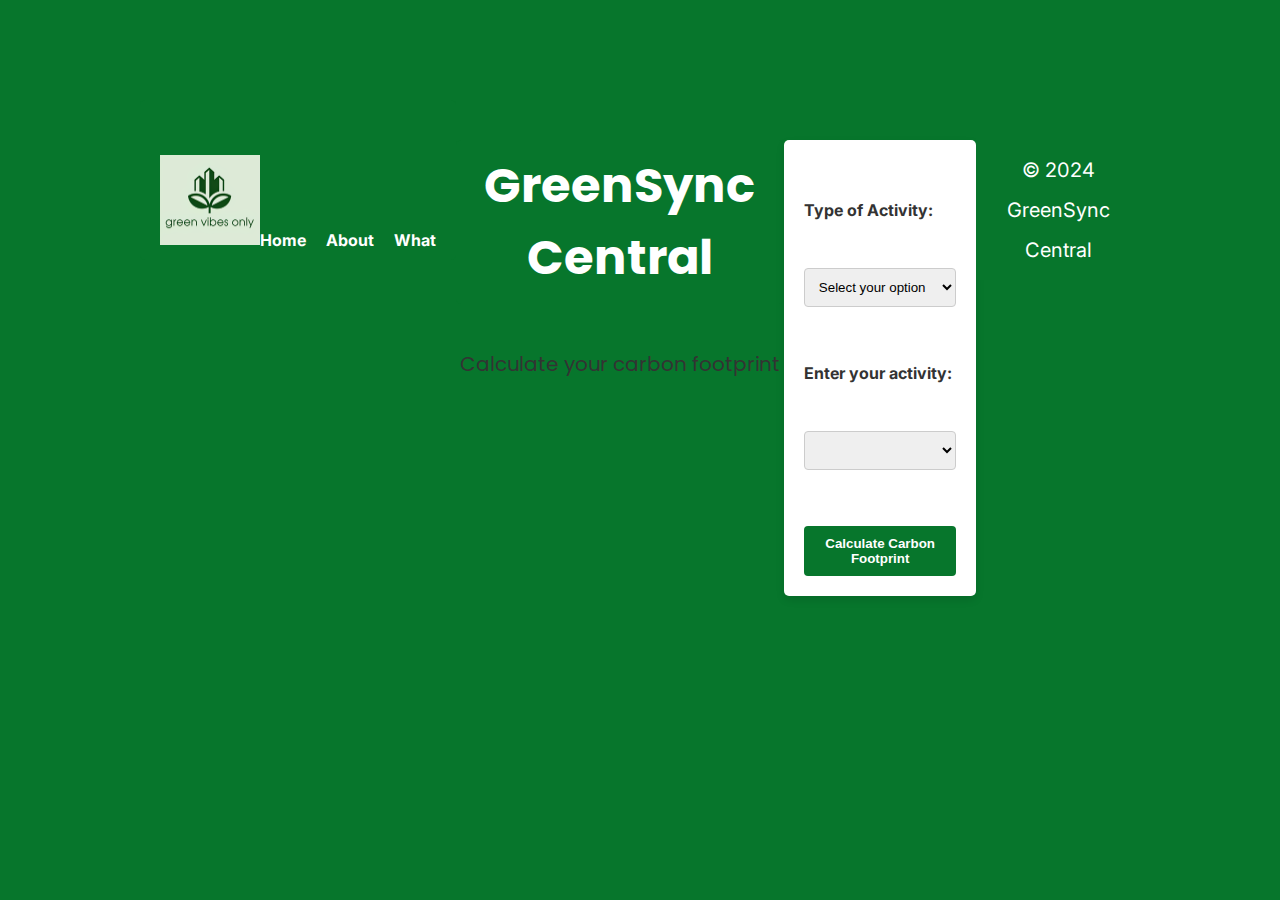
==== index.html @ cabd74ae "Added Functioned and Logic Code Css pending" ====
<!DOCTYPE html>
<html lang="en">

<head>
  <meta charset="UTF-8">
  <meta name="viewport" content="width=device-width, initial-scale=1.0">
  <link rel="stylesheet" href="./style/carbon.css">
  <link rel="stylesheet" href="./style/carbdeets.css">
  <link rel="preconnect" href="https://fonts.googleapis.com">
  <link rel="preconnect" href="https://fonts.gstatic.com" crossorigin>
  <link
    href="https://fonts.googleapis.com/css2?family=Inter:wght@400;500;700&family=Montserrat:wght@700&family=Poppins:wght@400;600&display=swap"
    rel="stylesheet">
  <title>GreenSync Central</title>
</head>

<body class="container">
  <header class="firstrow greenbackground">
    <img class="nav-logo" src="./images/greenvibeslogo.png" alt="logo" width="100" />
    <div class="hyperlinks">
      <nav>
        <a href="/index.html">Home</a>
        <a href="#">About</a>
        <a href="./pages/carbdeets.html" target="_blank">What</a>
      </nav>
    </div>
  </header>

  <div class="heading-container">
    <h1 class="greenbackground">GreenSync Central</h1>
    <p class="snippet">Calculate your carbon footprint</p>
  </div>

  <div class="split-container">
    <div class="form-section">
      <form id="carbonForm" onsubmit="calculateCarbonFootprint(); return false;">
        <label for="activityType">Type of Activity:</label>
        <select id="activityType" name="activityType" required onchange="updateActivityOptions(this.value)">
          <option value="" disabled selected>Select your option</option>
          <option value="transportation">Transportation</option>
          <option value="food">Food</option>
        </select>

        <label for="activity">Enter your activity:</label>
        <select id="activity" name="activity" required>
          <!-- Options will be dynamically added based on the selection above -->
        </select>

        <div id="distanceInput" style="display: none;">
          <label for="distance">Distance (km):</label>
          <input type="number" id="distance" name="distance" placeholder="Enter distance in kilometers" />
        </div>

        <div id="servingsInput" style="display: none;">
          <label for="servings">Servings:</label>
          <input type="number" id="servings" name="servings" placeholder="Enter number of servings" />
        </div>

        <button type="submit">Calculate Carbon Footprint</button>
      </form>

      <div class="output-section" id="outputSection" style="display: none">
        <h2>Carbon Footprint Result:</h2>
        <p id="carbonOutput"></p>
      </div>
    </div>
  </div>


  <footer>
    <div class="footer-content">
      <p>&copy; 2024 GreenSync Central</p>
    </div>
  </footer>
  <script src="./script.js"></script>
</body>

</html>
---- style/carbon.css ----
* {
  margin: 0;
  padding: 0;
  box-sizing: border-box;
}

body {
  background-color: #f3f3f3;
  color: #333;
  margin: 0;
  font-family: "Inter", sans-serif;
}

.container {
  max-width: 1200px;
  margin: 0 auto;
  padding: 20px;
}

.firstrow {
  display: flex;
  justify-content: space-between;
  align-items: center;
  padding: 20px 0;
}

.greenbackground {
  background-color: #07762c;
  color: white;
  padding: 10px 20px;
  border-radius: 5px;
}

.hyperlinks {
  display: flex;
  align-items: center;
}

nav {
  display: flex;
  align-items: center;
  gap: 20px;
}

a {
  text-decoration: none;
  color: white;
  font-weight: bold;
  transition: background-color 0.3s, color 0.3s;
}

a:hover {
  background-color: white;
  color: #07762c;
  border-radius: 5px;
  padding: 5px 10px;
}

.heading-container {
  text-align: center;
  margin: 40px 0;
}

h1 {
  font-family: "Montserrat", sans-serif;
  font-size: 36px;
  margin-bottom: 10px;
}

.snippet {
  font-family: "Poppins", sans-serif;
  font-size: 20px;
}

.split-container {
  display: flex;
  justify-content: space-between;
  align-items: flex-start;
  margin: 40px 0;
}

.form-section {
  flex: 1;
  padding: 20px;
  background-color: white;
  border-radius: 5px;
  box-shadow: 0 4px 8px rgba(0, 0, 0, 0.1);
}

.instructions-box {
  flex: 1;
  padding: 20px;
  background-color: white;
  border-radius: 5px;
  box-shadow: 0 4px 8px rgba(0, 0, 0, 0.1);
}

label {
  display: block;
  margin-bottom: 8px;
  font-weight: bold;
}

input[type="text"],
input[type="number"],
select {
  width: 100%;
  padding: 10px;
  margin-bottom: 16px;
  border: 1px solid #ccc;
  border-radius: 4px;
}

button {
  background-color: #07762c;
  color: white;
  cursor: pointer;
  padding: 10px 20px;
  border: none;
  border-radius: 4px;
  font-weight: bold;
  transition: background-color 0.3s;
}

button:hover {
  background-color: #055d23;
}

.output-section {
  margin-top: 20px;
  padding: 20px;
  background-color: white;
  border-radius: 5px;
  box-shadow: 0 4px 8px rgba(0, 0, 0, 0.1);
}

footer {
  background-color: #07762c;
  color: white;
  text-align: center;
  padding: 10px 0;
  margin-top: 40px;
}

.footer-content {
  max-width: 1200px;
  margin: 0 auto;
}
---- style/carbdeets.css ----
* {
  margin-top: 40px;
}

body {
  background-color: #07762c;
  margin: 0;
  font-family: "Inter", sans-serif;
}

h1 {
  font-family: "Inter", sans-serif;
  font-family: "Montserrat", sans-serif;
  font-family: "Poppins", sans-serif;
  text-align: center;
  color: white;
  font-size: 48px;
  margin-bottom: 20px;
}

p {
  line-height: 2;
  font-size: 20px;
}

.container {
  display: flex;
  flex-direction: row;
  justify-content: space-around;
  align-items: flex-start;
  margin-left: 120px;
  margin-right: 120px;
}

.para1 {
  order: 0;
  margin-right: 40px;
  color: #07762c;
  padding: 15px;
  border: 1px solid #ccc;
  border-radius: 8px;
  box-shadow: 0 4px 8px rgba(0, 0, 0, 0.1);
  background-color: white;
}

.para2 {
  order: 1;
  background-color: white;
  color: #07762c;
  padding: 15px;
  border: 1px solid #ccc;
  border-radius: 8px;
  box-shadow: 0 4px 8px rgba(0, 0, 0, 0.1);
  background-color: white;
}
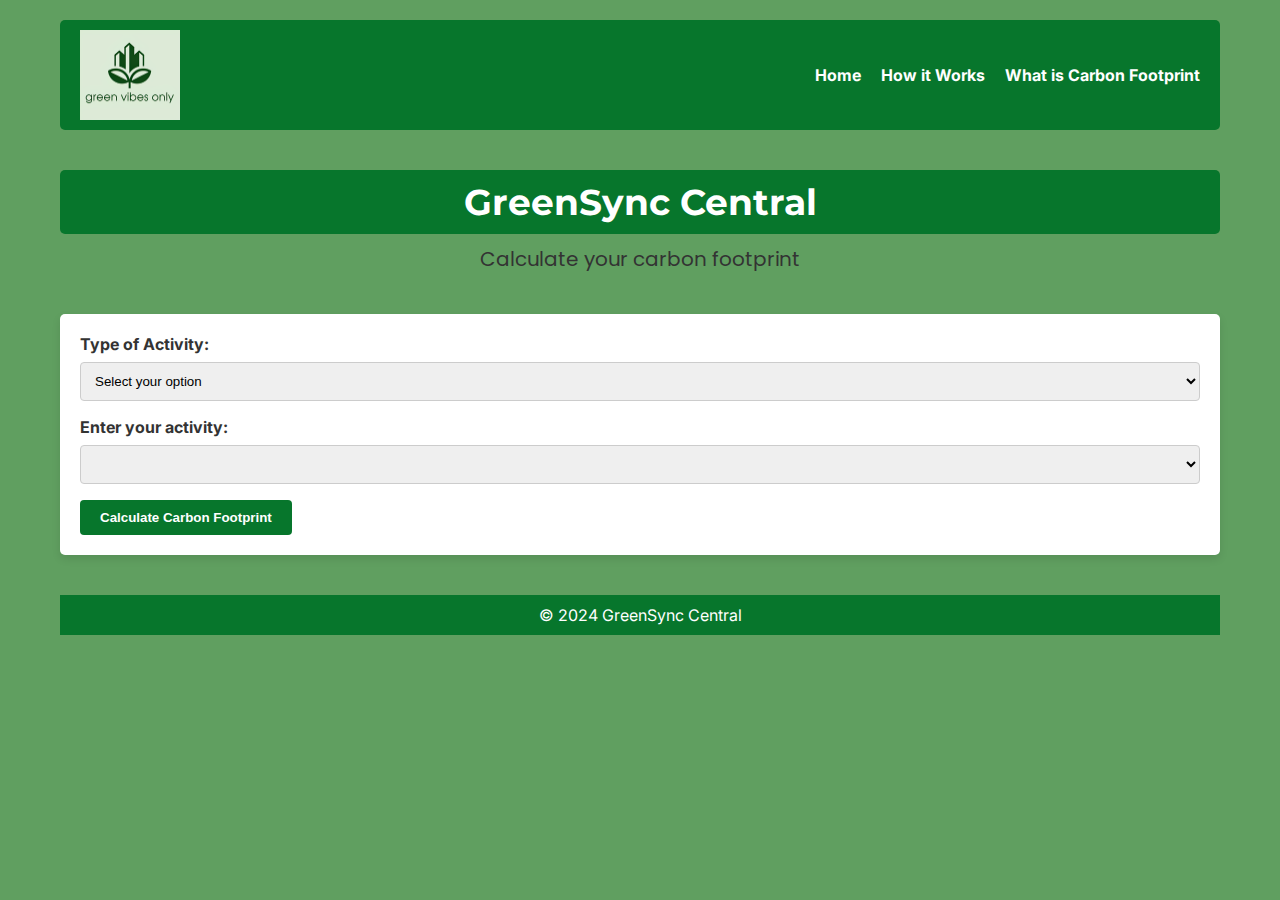
==== commit d267aa4c: "Final Content Added and Page Aligned" ====
--- a/index.html
+++ b/index.html
@@ -5,7 +5,6 @@
   <meta charset="UTF-8">
   <meta name="viewport" content="width=device-width, initial-scale=1.0">
   <link rel="stylesheet" href="./style/carbon.css">
-  <link rel="stylesheet" href="./style/carbdeets.css">
   <link rel="preconnect" href="https://fonts.googleapis.com">
   <link rel="preconnect" href="https://fonts.gstatic.com" crossorigin>
   <link
@@ -20,51 +19,56 @@
     <div class="hyperlinks">
       <nav>
         <a href="/index.html">Home</a>
-        <a href="#">About</a>
-        <a href="./pages/carbdeets.html" target="_blank">What</a>
+        <a href="./pages/how-it-works.html">How it Works</a>
+        <a href="./pages/what-is-carbon-footprint.html">What is Carbon Footprint</a>
+      
       </nav>
     </div>
   </header>
 
-  <div class="heading-container">
-    <h1 class="greenbackground">GreenSync Central</h1>
-    <p class="snippet">Calculate your carbon footprint</p>
-  </div>
+  <div>
 
-  <div class="split-container">
-    <div class="form-section">
-      <form id="carbonForm" onsubmit="calculateCarbonFootprint(); return false;">
-        <label for="activityType">Type of Activity:</label>
-        <select id="activityType" name="activityType" required onchange="updateActivityOptions(this.value)">
-          <option value="" disabled selected>Select your option</option>
-          <option value="transportation">Transportation</option>
-          <option value="food">Food</option>
-        </select>
+    <div class="heading-container">
+      <h1 class="greenbackground">GreenSync Central</h1>
+      <p class="snippet">Calculate your carbon footprint</p>
+    </div>
 
-        <label for="activity">Enter your activity:</label>
-        <select id="activity" name="activity" required>
-          <!-- Options will be dynamically added based on the selection above -->
-        </select>
+    <div class="split-container">
+      <div class="form-section">
+        <form id="carbonForm" onsubmit="calculateCarbonFootprint(); return false;">
+          <label for="activityType">Type of Activity:</label>
+          <select id="activityType" name="activityType" required onchange="updateActivityOptions(this.value)">
+            <option value="" disabled selected>Select your option</option>
+            <option value="transportation">Transportation</option>
+            <option value="food">Food</option>
+          </select>
 
-        <div id="distanceInput" style="display: none;">
-          <label for="distance">Distance (km):</label>
-          <input type="number" id="distance" name="distance" placeholder="Enter distance in kilometers" />
+          <label for="activity">Enter your activity:</label>
+          <select id="activity" name="activity" required>
+            <!-- Options will be dynamically added based on the selection above -->
+          </select>
+
+          <div id="distanceInput" style="display: none;">
+            <label for="distance">Distance (km):</label>
+            <input type="number" id="distance" name="distance" placeholder="Enter distance in kilometers" />
+          </div>
+
+          <div id="servingsInput" style="display: none;">
+            <label for="servings">Servings:</label>
+            <input type="number" id="servings" name="servings" placeholder="Enter number of servings" />
+          </div>
+
+          <button type="submit">Calculate Carbon Footprint</button>
+        </form>
+
+        <div class="output-section" id="outputSection" style="display: none">
+          <h2>Carbon Footprint Result:</h2>
+          <p id="carbonOutput"></p>
         </div>
-
-        <div id="servingsInput" style="display: none;">
-          <label for="servings">Servings:</label>
-          <input type="number" id="servings" name="servings" placeholder="Enter number of servings" />
-        </div>
-
-        <button type="submit">Calculate Carbon Footprint</button>
-      </form>
-
-      <div class="output-section" id="outputSection" style="display: none">
-        <h2>Carbon Footprint Result:</h2>
-        <p id="carbonOutput"></p>
       </div>
     </div>
   </div>
+
 
 
   <footer>
--- a/style/carbon.css
+++ b/style/carbon.css
@@ -15,6 +15,7 @@
   max-width: 1200px;
   margin: 0 auto;
   padding: 20px;
+  background-color: #609f60;
 }
 
 .firstrow {
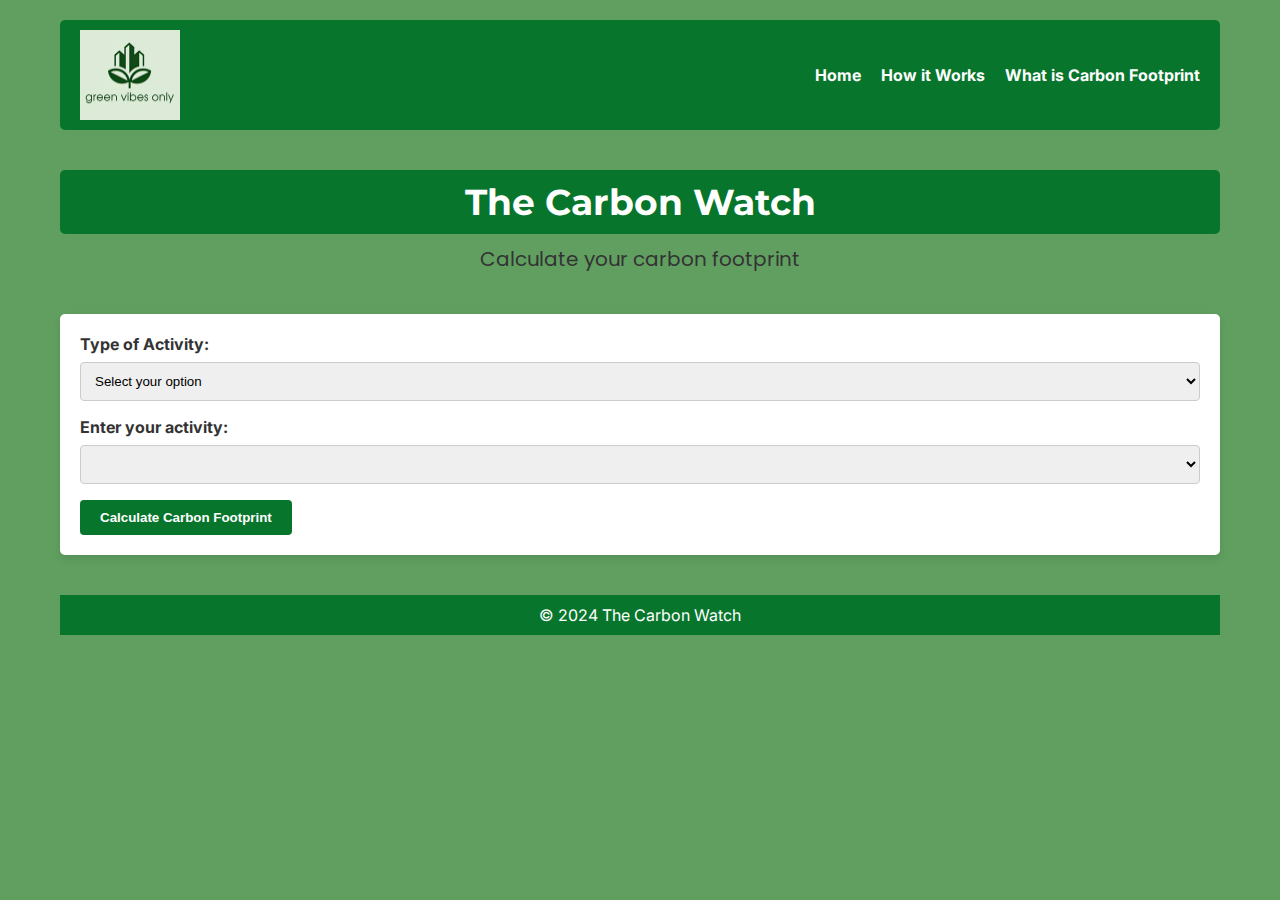
==== commit 4e79efef: "changed name to The Carbon Watch" ====
--- a/index.html
+++ b/index.html
@@ -1,82 +1,102 @@
 <!DOCTYPE html>
 <html lang="en">
+  <head>
+    <meta charset="UTF-8" />
+    <meta name="viewport" content="width=device-width, initial-scale=1.0" />
+    <link rel="stylesheet" href="./style/carbon.css" />
+    <link rel="preconnect" href="https://fonts.googleapis.com" />
+    <link rel="preconnect" href="https://fonts.gstatic.com" crossorigin />
+    <link
+      href="https://fonts.googleapis.com/css2?family=Inter:wght@400;500;700&family=Montserrat:wght@700&family=Poppins:wght@400;600&display=swap"
+      rel="stylesheet"
+    />
+    <title>The Carbon Watch</title>
+  </head>
 
-<head>
-  <meta charset="UTF-8">
-  <meta name="viewport" content="width=device-width, initial-scale=1.0">
-  <link rel="stylesheet" href="./style/carbon.css">
-  <link rel="preconnect" href="https://fonts.googleapis.com">
-  <link rel="preconnect" href="https://fonts.gstatic.com" crossorigin>
-  <link
-    href="https://fonts.googleapis.com/css2?family=Inter:wght@400;500;700&family=Montserrat:wght@700&family=Poppins:wght@400;600&display=swap"
-    rel="stylesheet">
-  <title>GreenSync Central</title>
-</head>
+  <body class="container">
+    <header class="firstrow greenbackground">
+      <img
+        class="nav-logo"
+        src="./images/greenvibeslogo.png"
+        alt="logo"
+        width="100"
+      />
+      <div class="hyperlinks">
+        <nav>
+          <a href="/index.html">Home</a>
+          <a href="./pages/how-it-works.html">How it Works</a>
+          <a href="./pages/what-is-carbon-footprint.html"
+            >What is Carbon Footprint</a
+          >
+        </nav>
+      </div>
+    </header>
 
-<body class="container">
-  <header class="firstrow greenbackground">
-    <img class="nav-logo" src="./images/greenvibeslogo.png" alt="logo" width="100" />
-    <div class="hyperlinks">
-      <nav>
-        <a href="/index.html">Home</a>
-        <a href="./pages/how-it-works.html">How it Works</a>
-        <a href="./pages/what-is-carbon-footprint.html">What is Carbon Footprint</a>
-      
-      </nav>
-    </div>
-  </header>
+    <div>
+      <div class="heading-container">
+        <h1 class="greenbackground">The Carbon Watch</h1>
+        <p class="snippet">Calculate your carbon footprint</p>
+      </div>
 
-  <div>
+      <div class="split-container">
+        <div class="form-section">
+          <form
+            id="carbonForm"
+            onsubmit="calculateCarbonFootprint(); return false;"
+          >
+            <label for="activityType">Type of Activity:</label>
+            <select
+              id="activityType"
+              name="activityType"
+              required
+              onchange="updateActivityOptions(this.value)"
+            >
+              <option value="" disabled selected>Select your option</option>
+              <option value="transportation">Transportation</option>
+              <option value="food">Food</option>
+            </select>
 
-    <div class="heading-container">
-      <h1 class="greenbackground">GreenSync Central</h1>
-      <p class="snippet">Calculate your carbon footprint</p>
-    </div>
+            <label for="activity">Enter your activity:</label>
+            <select id="activity" name="activity" required>
+              <!-- Options will be dynamically added based on the selection above -->
+            </select>
 
-    <div class="split-container">
-      <div class="form-section">
-        <form id="carbonForm" onsubmit="calculateCarbonFootprint(); return false;">
-          <label for="activityType">Type of Activity:</label>
-          <select id="activityType" name="activityType" required onchange="updateActivityOptions(this.value)">
-            <option value="" disabled selected>Select your option</option>
-            <option value="transportation">Transportation</option>
-            <option value="food">Food</option>
-          </select>
+            <div id="distanceInput" style="display: none">
+              <label for="distance">Distance (km):</label>
+              <input
+                type="number"
+                id="distance"
+                name="distance"
+                placeholder="Enter distance in kilometers"
+              />
+            </div>
 
-          <label for="activity">Enter your activity:</label>
-          <select id="activity" name="activity" required>
-            <!-- Options will be dynamically added based on the selection above -->
-          </select>
+            <div id="servingsInput" style="display: none">
+              <label for="servings">Servings:</label>
+              <input
+                type="number"
+                id="servings"
+                name="servings"
+                placeholder="Enter number of servings"
+              />
+            </div>
 
-          <div id="distanceInput" style="display: none;">
-            <label for="distance">Distance (km):</label>
-            <input type="number" id="distance" name="distance" placeholder="Enter distance in kilometers" />
+            <button type="submit">Calculate Carbon Footprint</button>
+          </form>
+
+          <div class="output-section" id="outputSection" style="display: none">
+            <h2>Carbon Footprint Result:</h2>
+            <p id="carbonOutput"></p>
           </div>
-
-          <div id="servingsInput" style="display: none;">
-            <label for="servings">Servings:</label>
-            <input type="number" id="servings" name="servings" placeholder="Enter number of servings" />
-          </div>
-
-          <button type="submit">Calculate Carbon Footprint</button>
-        </form>
-
-        <div class="output-section" id="outputSection" style="display: none">
-          <h2>Carbon Footprint Result:</h2>
-          <p id="carbonOutput"></p>
         </div>
       </div>
     </div>
-  </div>
 
-
-
-  <footer>
-    <div class="footer-content">
-      <p>&copy; 2024 GreenSync Central</p>
-    </div>
-  </footer>
-  <script src="./script.js"></script>
-</body>
-
-</html>+    <footer>
+      <div class="footer-content">
+        <p>&copy; 2024 The Carbon Watch</p>
+      </div>
+    </footer>
+    <script src="./script.js"></script>
+  </body>
+</html>
